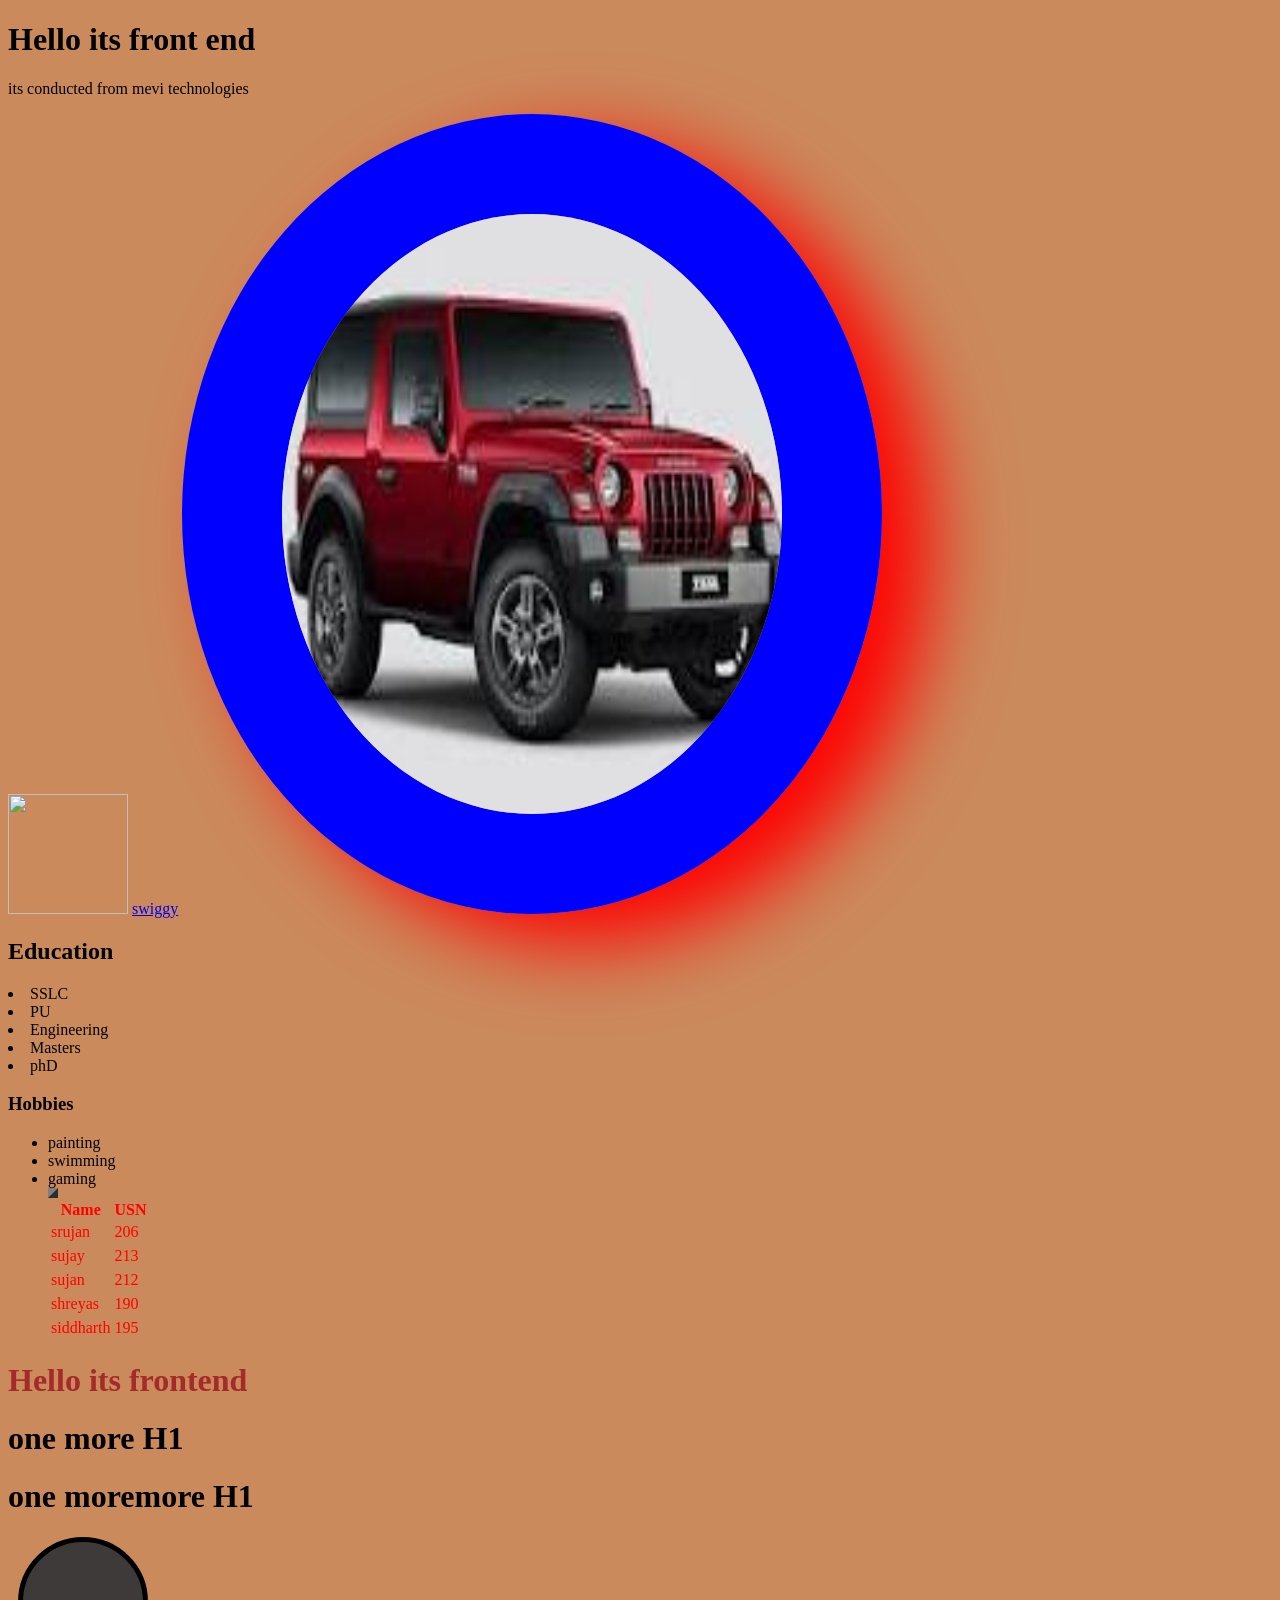
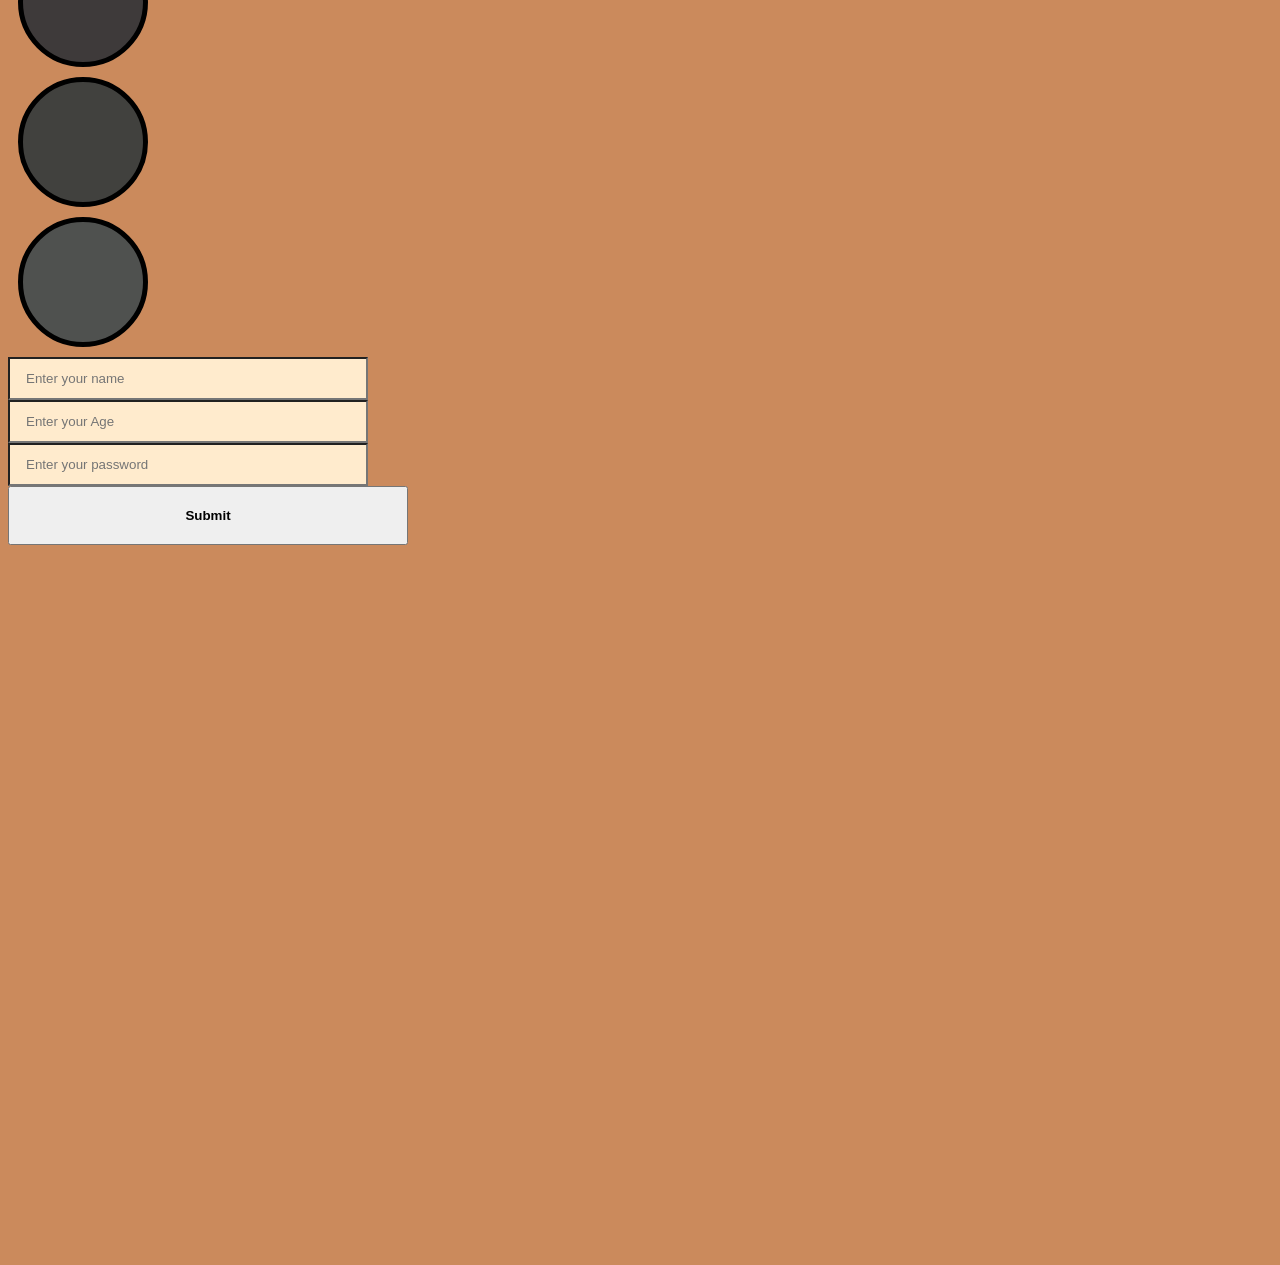
==== index.html @ 8cc83724 "its the first commit" ====
<!DOCTYPE html>
<html lang="en">
<head>
    <meta charset="UTF-8">
    <meta name="viewport" content="width=device-width, initial-scale=1.0">
    <title>Document</title>
    <link rel="stylesheet" href="style.css">
</head>
<body>
    <h1>Hello its front end</h1>
    <p>its conducted from mevi technologies</p>
    <img src="https://encrypted-tbn0.gstatic.com/images?q=tbn:ANd9GcQd2tUleSWZBvlRzwFyhRCk_nsc5VW1LV-Ip01XLjBseSSyVm2el2BvOhhUwNaIsSNo6-YxcW5QILrKxiIjUUbD6Lv5xjDufcHyDDrOeYvYMA&s=10" alt="">
<a href="https://www.swiggy.com/">swiggy</a>
<a href="car.jpg"><img src="thar.jpg" alt="" id="car"></a> 
<h2>Education</h2>
<ol></ol>
<li>SSLC</li>
<li>PU</li>
<li>Engineering</li>
<li>Masters</li>
<li>phD</li>
<h3>Hobbies</h3>
<ul>
    <li>painting</li>
<li>swimming</li>
<li>gaming</li>
<table border="5">
    <table style="color:red";</table>
    <tr>
        <th>Name</th>
        <th>USN</th>
    </tr>
    <td>srujan</td>
    <td>206</td>
    <tr>

    </tr><td>sujay</td>
    <td>213</td>
    <tr>

    </tr><td>sujan</td>
    <td>212</td>
    <tr>

    </tr><td>shreyas</td>
    <td>190</td>
    <tr>

    </tr><td>siddharth</td>
    <td>195</td>
</table>
</ul>
<style>
<h1 {
        color: red;
    }
</style>
<h1 style="color:brown">Hello its frontend</h1>
<h1>one more H1</h1>
<h1>one moremore H1</h1>
<div id="div1"></div>
<div id="div2"></div>
<div id="div3"></div>
<form action="">
<input type="text" placeholder="Enter your name">
<input type="number" name="" id="" placeholder="Enter your Age">
<input type="password" name="" id="" placeholder="Enter your password">
<button>Submit</button>
</form>

</body>
</html>
---- style.css ----
body{
    background-color: rgb(203, 138, 92);
}
img{
    height:120px;
    width:120px;
}
#car{
    height: 600px;
    width: 500px;
    border-radius: 75%;
    border: 100px solid blue;
    box-shadow: 50px 30px 80px red;
    /*border-top-right-radius: 100px;
    border-bottom-left-radius: 100px;*/
}
#div1{
    height: 100px;
    width: 100px;
    padding: 10px;
    margin: 10px;
    background-color: rgb(62, 58, 58);
    border-radius: 50%;
    border: 5px solid black;
}
#div2{
    height: 100px;
    width: 100px;
    padding: 10px;
    margin: 10px;
    background-color: rgb(65, 65, 62);
    border-radius: 50%;
    border: 5px solid black;
}
#div3{
    height: 100px;
    width: 100px;
    padding: 10px;
    margin: 10px;
    background-color: rgb(79, 81, 79);
    border-radius: 50%;
    border: 5px solid black;
}
#div1:hover{
    background-color: red;
    box-shadow: 0 0 50px red;
}
#div2:hover{
    background-color: yellow;
    box-shadow: 0 0 50px red;
}
#div3:hover{
    background-color: green;
    box-shadow: 0 0 50px red;
}
form{
    width: 400px;
    min-height: 100vh;
    display: flex;
    flex-direction: column;
    justify-content: centre;
    align-items: centre;
    font-family: sans-serif;
    gap=20px;
    background-color: blur(20px);
}
input{
    width: 90%;
    box-sizing: border-box;
    padding: 12px 16px;
    background-color: blanchedalmond;
    transition: 0.3s ease;
}
button{
    padding: 20px;
    font-weight: bold;
}
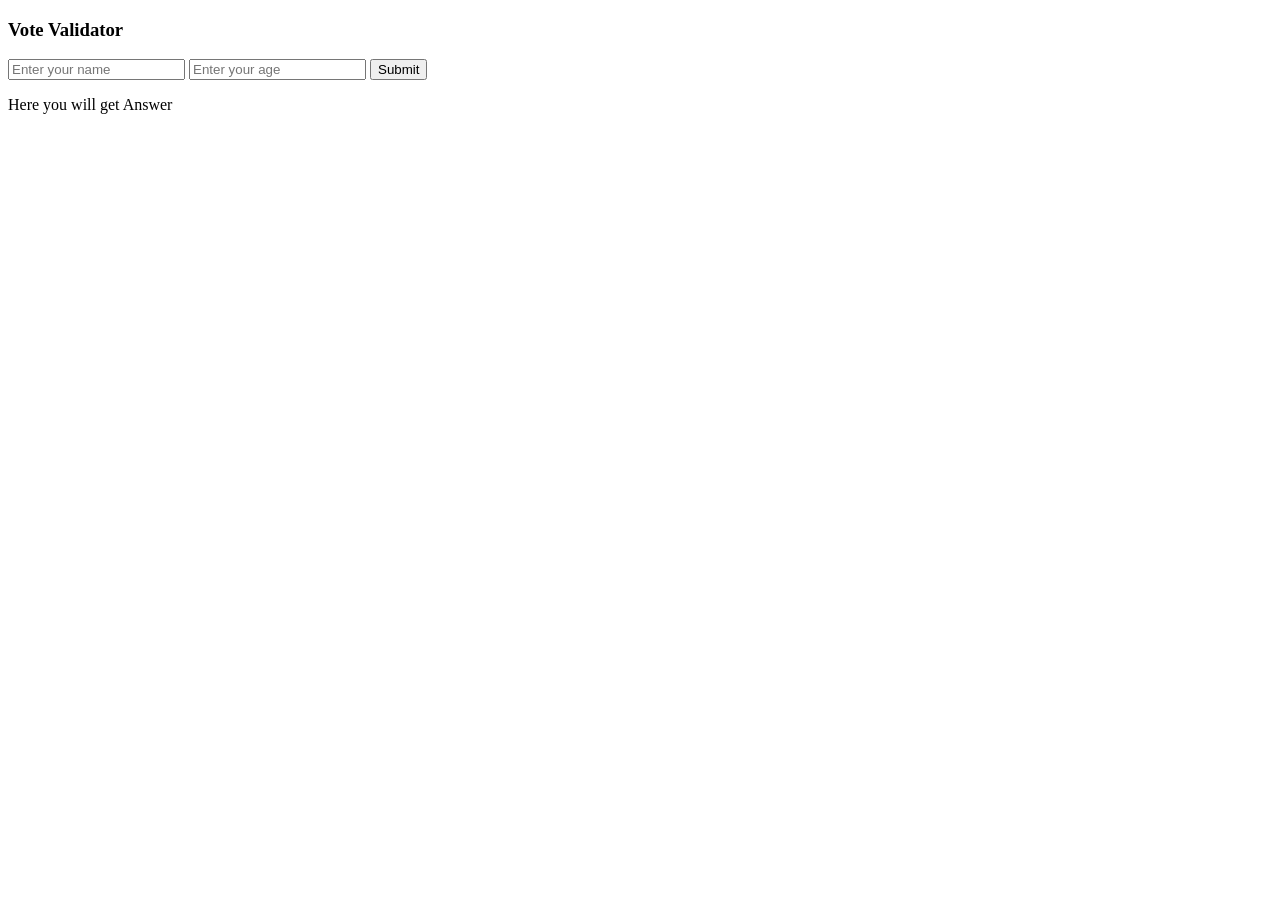
==== commit 936e6542: "its my first publish" ====
--- a/index.html
+++ b/index.html
@@ -1,72 +1,17 @@
+
 <!DOCTYPE html>
 <html lang="en">
 <head>
     <meta charset="UTF-8">
     <meta name="viewport" content="width=device-width, initial-scale=1.0">
     <title>Document</title>
-    <link rel="stylesheet" href="style.css">
 </head>
 <body>
-    <h1>Hello its front end</h1>
-    <p>its conducted from mevi technologies</p>
-    <img src="https://encrypted-tbn0.gstatic.com/images?q=tbn:ANd9GcQd2tUleSWZBvlRzwFyhRCk_nsc5VW1LV-Ip01XLjBseSSyVm2el2BvOhhUwNaIsSNo6-YxcW5QILrKxiIjUUbD6Lv5xjDufcHyDDrOeYvYMA&s=10" alt="">
-<a href="https://www.swiggy.com/">swiggy</a>
-<a href="car.jpg"><img src="thar.jpg" alt="" id="car"></a> 
-<h2>Education</h2>
-<ol></ol>
-<li>SSLC</li>
-<li>PU</li>
-<li>Engineering</li>
-<li>Masters</li>
-<li>phD</li>
-<h3>Hobbies</h3>
-<ul>
-    <li>painting</li>
-<li>swimming</li>
-<li>gaming</li>
-<table border="5">
-    <table style="color:red";</table>
-    <tr>
-        <th>Name</th>
-        <th>USN</th>
-    </tr>
-    <td>srujan</td>
-    <td>206</td>
-    <tr>
-
-    </tr><td>sujay</td>
-    <td>213</td>
-    <tr>
-
-    </tr><td>sujan</td>
-    <td>212</td>
-    <tr>
-
-    </tr><td>shreyas</td>
-    <td>190</td>
-    <tr>
-
-    </tr><td>siddharth</td>
-    <td>195</td>
-</table>
-</ul>
-<style>
-<h1 {
-        color: red;
-    }
-</style>
-<h1 style="color:brown">Hello its frontend</h1>
-<h1>one more H1</h1>
-<h1>one moremore H1</h1>
-<div id="div1"></div>
-<div id="div2"></div>
-<div id="div3"></div>
-<form action="">
-<input type="text" placeholder="Enter your name">
-<input type="number" name="" id="" placeholder="Enter your Age">
-<input type="password" name="" id="" placeholder="Enter your password">
-<button>Submit</button>
-</form>
-
+    <h3>Vote Validator</h3>
+    <input type="text" name="" Id="name" placeholder="Enter your name">
+    <input type="text" name="" Id="age" placeholder="Enter your age">
+    <button onclick="Vote()">Submit</button>
+    <p Id="Answer">Here you will get Answer</p>
+    <script src="vote.js"></script>
 </body>
-</html>+</html>
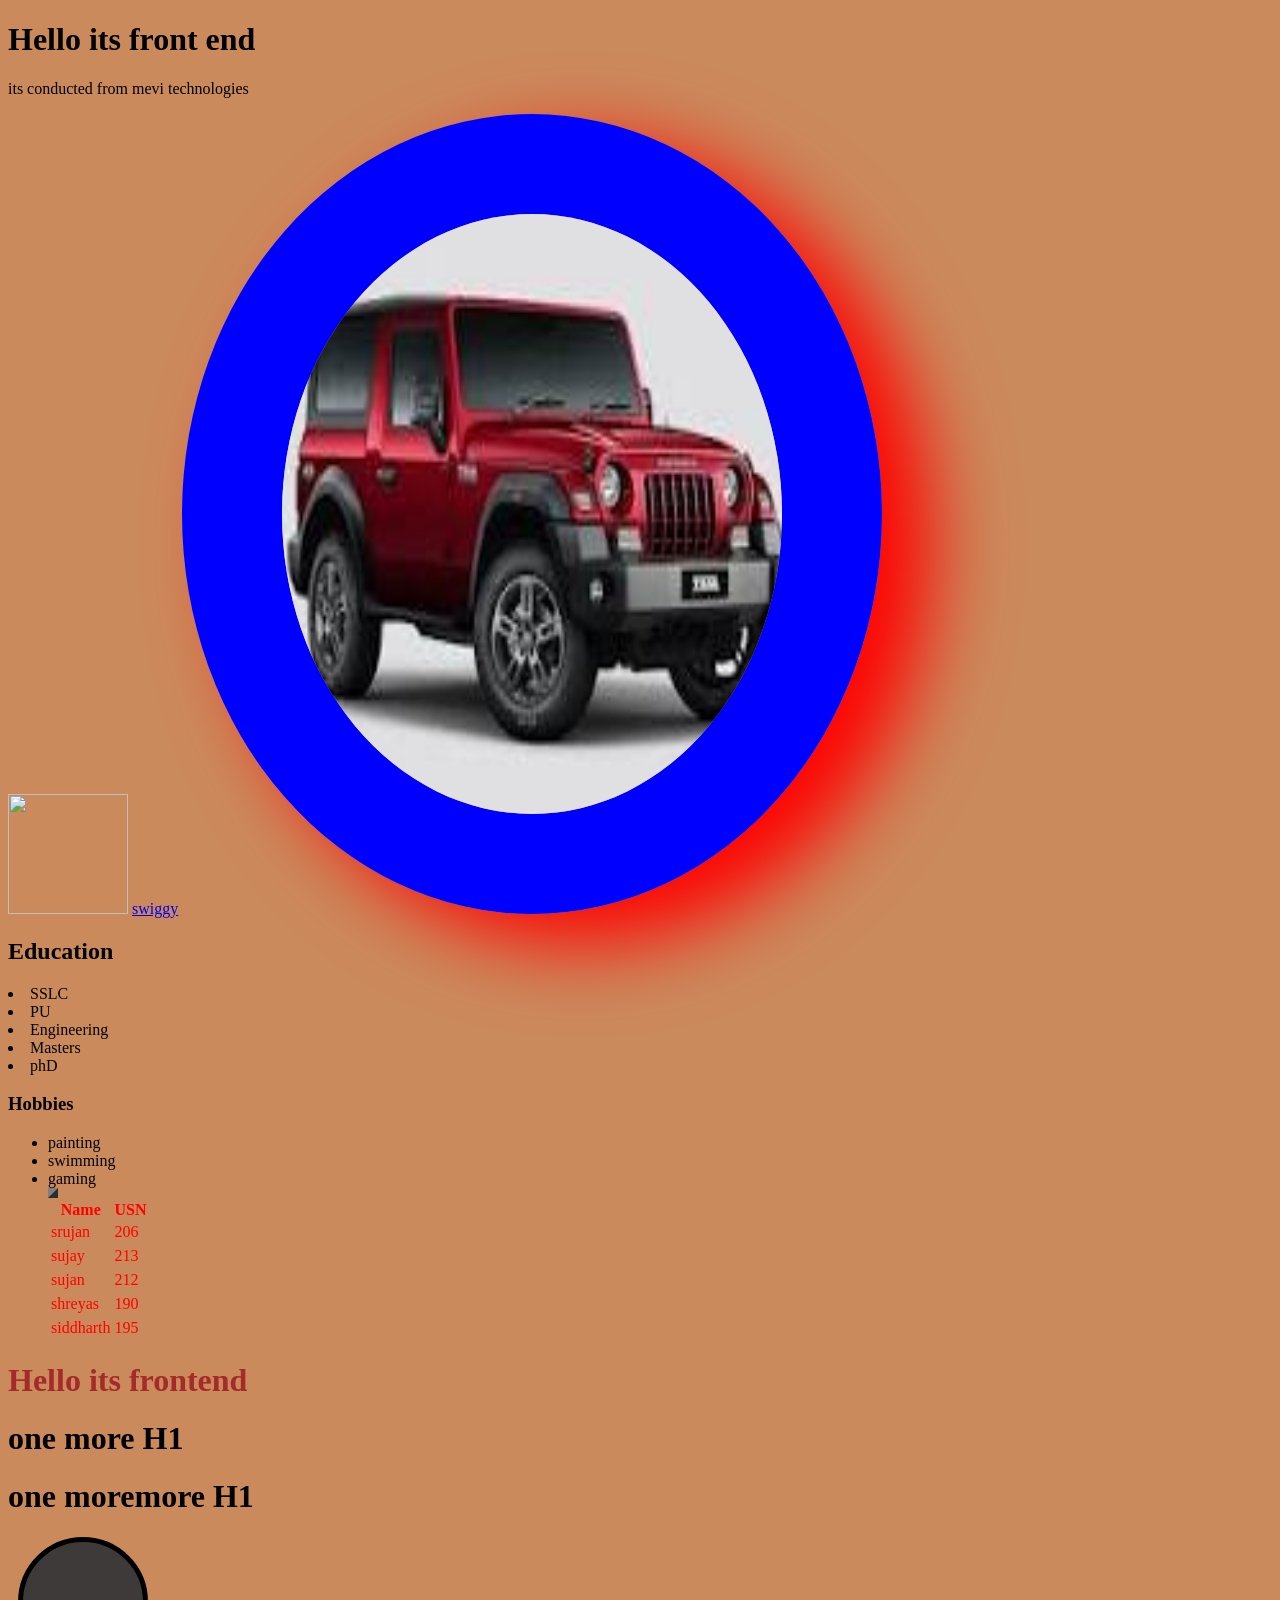
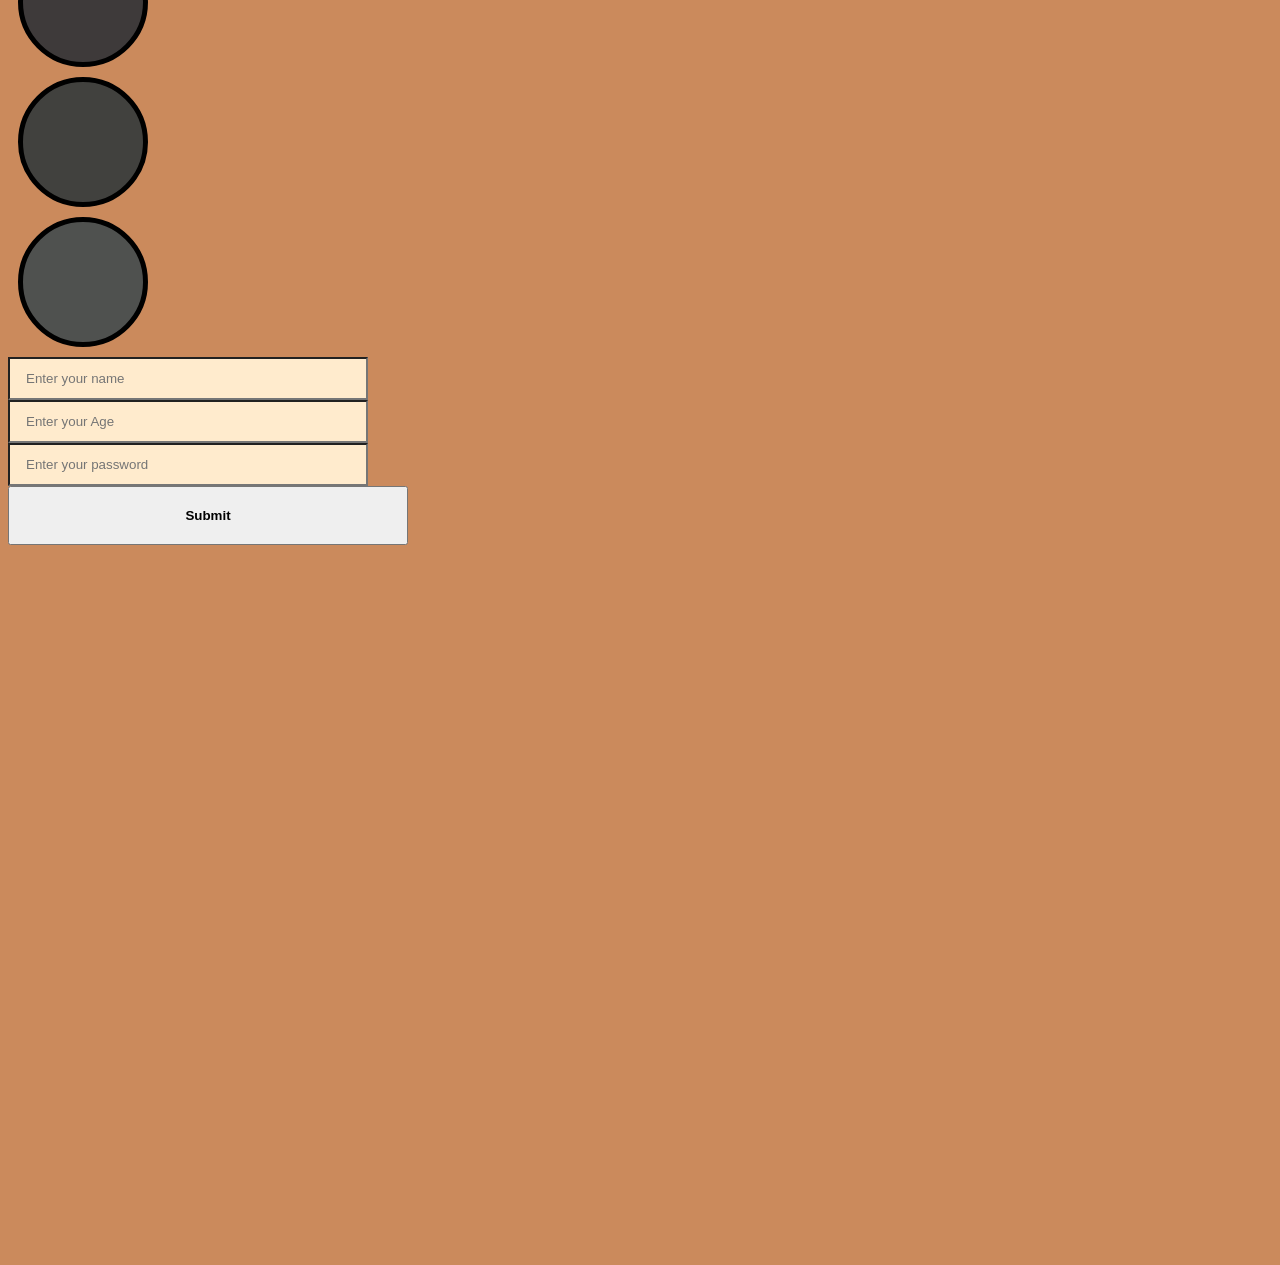
==== commit 2763e983: "first commit" ====
--- a/index.html
+++ b/index.html
@@ -5,13 +5,68 @@
     <meta charset="UTF-8">
     <meta name="viewport" content="width=device-width, initial-scale=1.0">
     <title>Document</title>
+    <link rel="stylesheet" href="style.css">
 </head>
 <body>
-    <h3>Vote Validator</h3>
-    <input type="text" name="" Id="name" placeholder="Enter your name">
-    <input type="text" name="" Id="age" placeholder="Enter your age">
-    <button onclick="Vote()">Submit</button>
-    <p Id="Answer">Here you will get Answer</p>
-    <script src="vote.js"></script>
+    <h1>Hello its front end</h1>
+    <p>its conducted from mevi technologies</p>
+    <img src="https://encrypted-tbn0.gstatic.com/images?q=tbn:ANd9GcQd2tUleSWZBvlRzwFyhRCk_nsc5VW1LV-Ip01XLjBseSSyVm2el2BvOhhUwNaIsSNo6-YxcW5QILrKxiIjUUbD6Lv5xjDufcHyDDrOeYvYMA&s=10" alt="">
+<a href="https://www.swiggy.com/">swiggy</a>
+<a href="car.jpg"><img src="thar.jpg" alt="" id="car"></a> 
+<h2>Education</h2>
+<ol></ol>
+<li>SSLC</li>
+<li>PU</li>
+<li>Engineering</li>
+<li>Masters</li>
+<li>phD</li>
+<h3>Hobbies</h3>
+<ul>
+    <li>painting</li>
+<li>swimming</li>
+<li>gaming</li>
+<table border="5">
+    <table style="color:red";</table>
+    <tr>
+        <th>Name</th>
+        <th>USN</th>
+    </tr>
+    <td>srujan</td>
+    <td>206</td>
+    <tr>
+
+    </tr><td>sujay</td>
+    <td>213</td>
+    <tr>
+
+    </tr><td>sujan</td>
+    <td>212</td>
+    <tr>
+
+    </tr><td>shreyas</td>
+    <td>190</td>
+    <tr>
+
+    </tr><td>siddharth</td>
+    <td>195</td>
+</table>
+</ul>
+<style>
+<h1 {
+        color: red;
+    }
+</style>
+<h1 style="color:brown">Hello its frontend</h1>
+<h1>one more H1</h1>
+<h1>one moremore H1</h1>
+<div id="div1"></div>
+<div id="div2"></div>
+<div id="div3"></div>
+<form action="">
+<input type="text" placeholder="Enter your name">
+<input type="number" name="" id="" placeholder="Enter your Age">
+<input type="password" name="" id="" placeholder="Enter your password">
+<button>Submit</button>
+</form>
 </body>
-</html>
+</html>
--- a/style.css
+++ b/style.css
@@ -0,0 +1,77 @@
+body{
+    background-color: rgb(203, 138, 92);
+}
+img{
+    height:120px;
+    width:120px;
+}
+#car{
+    height: 600px;
+    width: 500px;
+    border-radius: 75%;
+    border: 100px solid blue;
+    box-shadow: 50px 30px 80px red;
+    /*border-top-right-radius: 100px;
+    border-bottom-left-radius: 100px;*/
+}
+#div1{
+    height: 100px;
+    width: 100px;
+    padding: 10px;
+    margin: 10px;
+    background-color: rgb(62, 58, 58);
+    border-radius: 50%;
+    border: 5px solid black;
+}
+#div2{
+    height: 100px;
+    width: 100px;
+    padding: 10px;
+    margin: 10px;
+    background-color: rgb(65, 65, 62);
+    border-radius: 50%;
+    border: 5px solid black;
+}
+#div3{
+    height: 100px;
+    width: 100px;
+    padding: 10px;
+    margin: 10px;
+    background-color: rgb(79, 81, 79);
+    border-radius: 50%;
+    border: 5px solid black;
+}
+#div1:hover{
+    background-color: red;
+    box-shadow: 0 0 50px red;
+}
+#div2:hover{
+    background-color: yellow;
+    box-shadow: 0 0 50px red;
+}
+#div3:hover{
+    background-color: green;
+    box-shadow: 0 0 50px red;
+}
+form{
+    width: 400px;
+    min-height: 100vh;
+    display: flex;
+    flex-direction: column;
+    justify-content: centre;
+    align-items: centre;
+    font-family: sans-serif;
+    gap=20px;
+    background-color: blur(20px);
+}
+input{
+    width: 90%;
+    box-sizing: border-box;
+    padding: 12px 16px;
+    background-color: blanchedalmond;
+    transition: 0.3s ease;
+}
+button{
+    padding: 20px;
+    font-weight: bold;
+}
